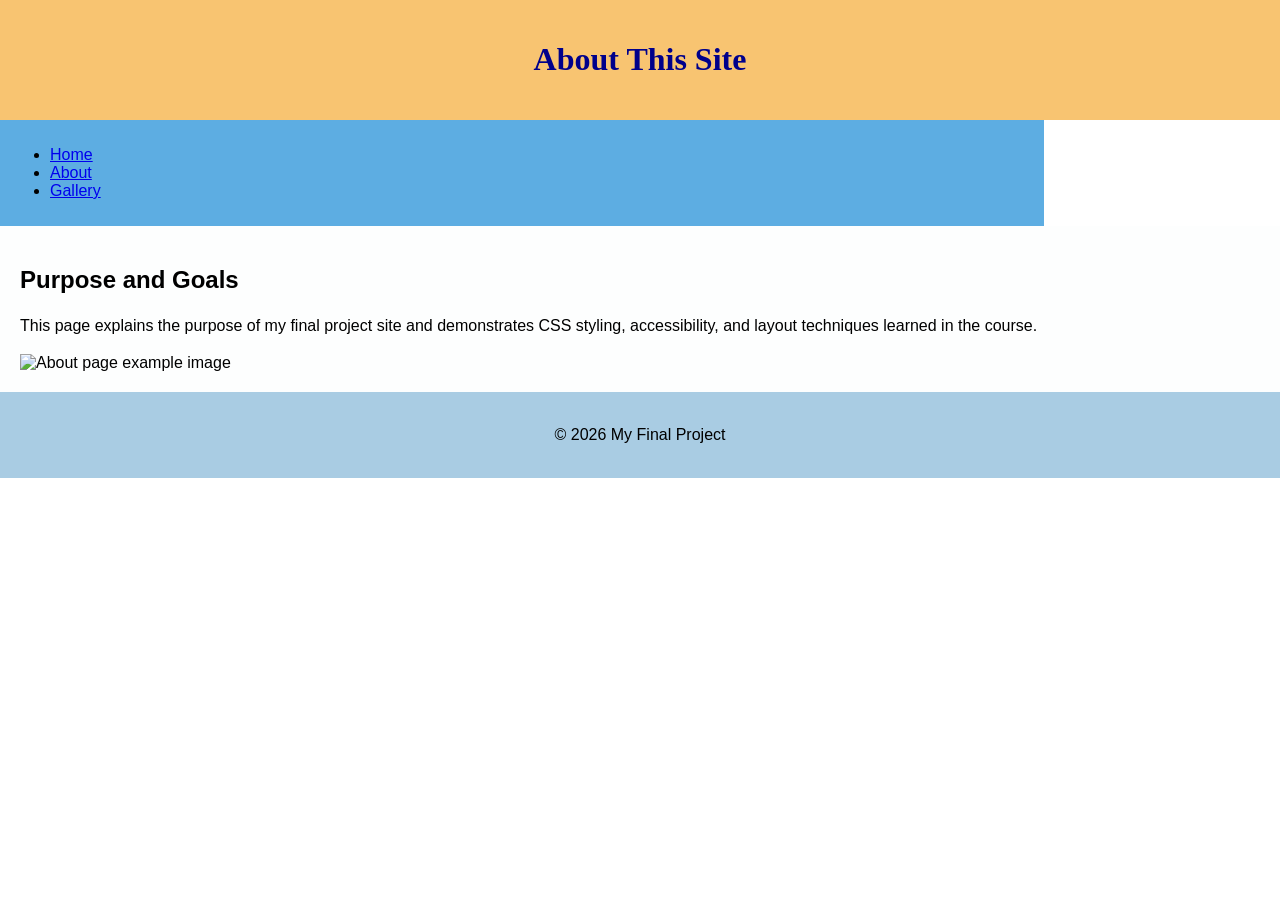
==== about.html @ 3d4a66df "Add files via upload" ====
<!DOCTYPE html>
<html lang="en">
<head>
  <meta charset="UTF-8">
  <meta name="viewport" content="width=device-width, initial-scale=1.0">
  <title>Final Project - About</title>
  <link rel="stylesheet" href="style.css">
</head>
<body>

  <a href="#main-content" class="skip-link">Skip to Main Content</a>

  <header>
    <h1>About This Site</h1>
  </header>

  <nav>
    <ul>
      <li><a href="index.html">Home</a></li>
      <li><a href="about.html">About</a></li>
      <li><a href="gallery.html">Gallery</a></li>
    </ul>
  </nav>

  <main id="main-content">
    <section>
      <h2>Purpose and Goals</h2>
      <p>This page explains the purpose of my final project site and demonstrates CSS styling, accessibility, and layout techniques learned in the course.</p>
      <img src="about1.jpg" alt="About page example image">
    </section>
  </main>

  <footer>
    <p>&copy; 2026 My Final Project</p>
  </footer>

</body>
</html>
---- style.css ----
/* =======================
   Homework Two: Advanced Selectors
   ======================= */

/* 1. body */
body {
  font-family: Arial, sans-serif;
  font-size: 16px;
  margin: 0;
  padding: 0;
}

/* 2. header */
header {
  background-color: #f8c471;
  padding: 20px;
}

/* 3. nav */
nav {
  display: inline-block;
  width: 80%;
  background-color: #5dade2;
  padding: 10px;
}

/* nav image */
nav img {
  width: 10%;
}

/* 4. main */
main {
  background-color: #fdfefe;
  font-size: 16px;
  padding: 20px;
}

/* 5. footer */
footer {
  background-color: #a9cce3;
  padding: 15px;
  text-align: center;
}

/* 6. li - закомментировано */
/* li {
  display: inline-block;
  width: 100px;
  margin-right: 10px;
} */

/* 7. h1 */
h1 {
  text-align: center;
  color: darkblue;
  font-family: Georgia, serif;
}

/* 8. p */
p {
  line-height: 1.5;
}

/* 9. Grid layout */
.grid {
  display: grid;
  grid-template-columns: 40% 40%;
  justify-content: center;
  align-items: start;
  row-gap: 20px;
}

.grid img {
  width: 100%;
}

/* 10. Flex layout */
.flex {
  display: flex;
  flex-wrap: wrap;
  justify-content: space-between;
}

.flex img {
  width: auto;
}

/* 11. Skip link style */
.skip-link {
  position: absolute;
  top: -40px;
  left: 0;
  background: #000;
  color: #fff;
  padding: 8px;
  z-index: 100;
  text-decoration: none;
}

.skip-link:focus {
  top: 0;
  left: 0;
}
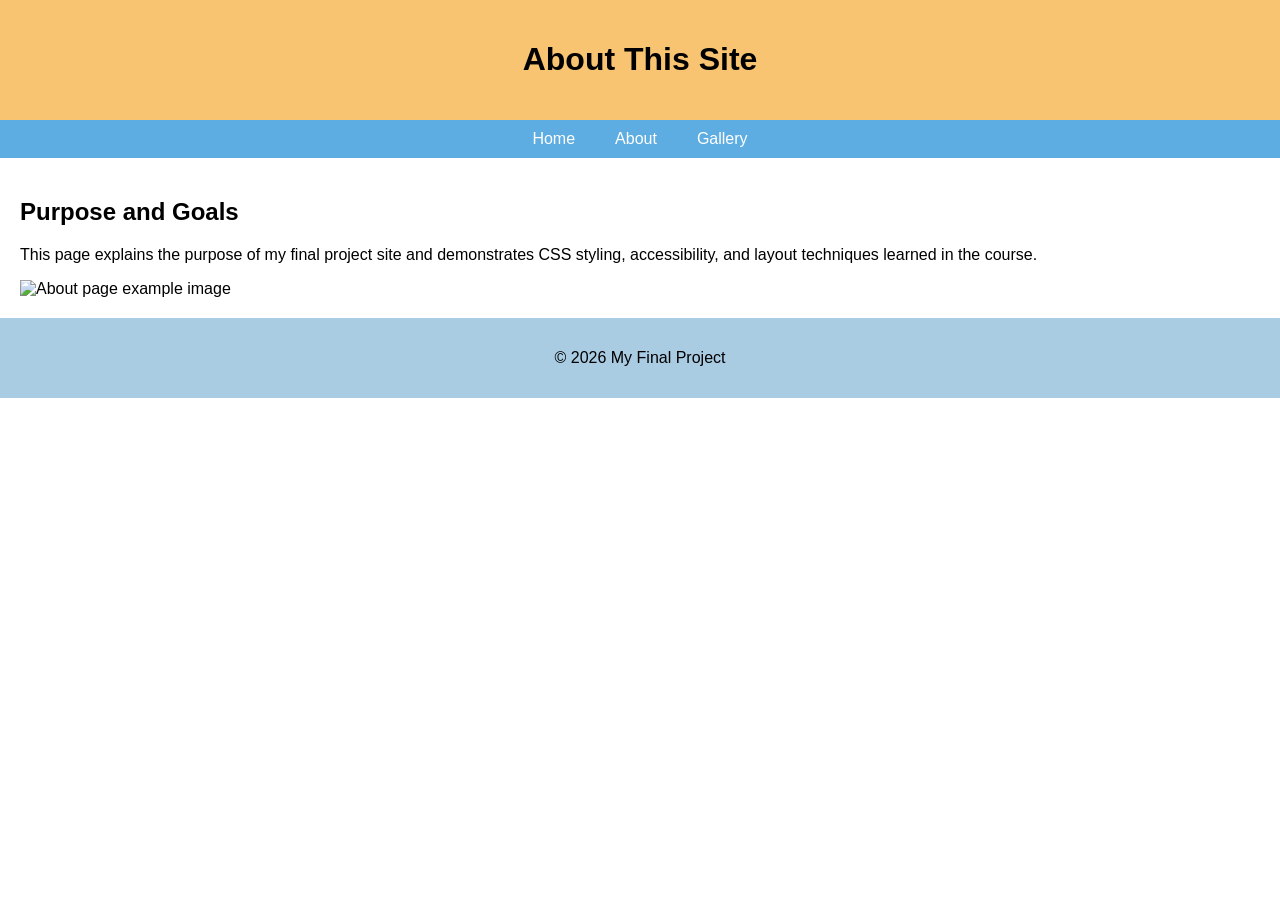
==== commit ffd18e00: "Update about.html" ====
--- a/about.html
+++ b/about.html
@@ -26,7 +26,7 @@
     <section>
       <h2>Purpose and Goals</h2>
       <p>This page explains the purpose of my final project site and demonstrates CSS styling, accessibility, and layout techniques learned in the course.</p>
-      <img src="about1.jpg" alt="About page example image">
+      <img src="https://tse2.mm.bing.net/th/id/OIP.Z9WRZgz-0HIOG3usZ50Z9QHaBo?rs=1&pid=ImgDetMain&o=7&rm=3" alt="About page example image">
     </section>
   </main>
 
@@ -35,4 +35,5 @@
   </footer>
 
 </body>
-</html>+
+</html>
--- a/style.css
+++ b/style.css
@@ -1,8 +1,8 @@
-/* =======================
-   Homework Two: Advanced Selectors
-   ======================= */
+/* ======================
+   Final Project Styles
+   ====================== */
 
-/* 1. body */
+/* Body */
 body {
   font-family: Arial, sans-serif;
   font-size: 16px;
@@ -10,83 +10,66 @@
   padding: 0;
 }
 
-/* 2. header */
+/* Header */
 header {
   background-color: #f8c471;
   padding: 20px;
+  text-align: center;
 }
 
-/* 3. nav */
+/* Navigation */
 nav {
-  display: inline-block;
-  width: 80%;
+  display: flex;
+  justify-content: center;
   background-color: #5dade2;
   padding: 10px;
 }
 
-/* nav image */
-nav img {
-  width: 10%;
+nav ul {
+  list-style: none;
+  display: flex;
+  gap: 20px;
+  padding: 0;
+  margin: 0;
 }
 
-/* 4. main */
+nav ul li a {
+  color: white;
+  text-decoration: none;
+  padding: 5px 10px;
+  transition: background 0.3s;
+}
+
+nav ul li a:hover {
+  background-color: #2e86c1;
+  border-radius: 5px;
+}
+
+/* Main */
 main {
-  background-color: #fdfefe;
-  font-size: 16px;
   padding: 20px;
 }
 
-/* 5. footer */
-footer {
-  background-color: #a9cce3;
-  padding: 15px;
-  text-align: center;
-}
-
-/* 6. li - закомментировано */
-/* li {
-  display: inline-block;
-  width: 100px;
-  margin-right: 10px;
-} */
-
-/* 7. h1 */
-h1 {
-  text-align: center;
-  color: darkblue;
-  font-family: Georgia, serif;
-}
-
-/* 8. p */
-p {
-  line-height: 1.5;
-}
-
-/* 9. Grid layout */
+/* Grid Gallery */
 .grid {
   display: grid;
-  grid-template-columns: 40% 40%;
-  justify-content: center;
-  align-items: start;
-  row-gap: 20px;
+  grid-template-columns: repeat(2, 45%);
+  gap: 20px;
 }
 
 .grid img {
   width: 100%;
+  border: 2px solid #333;
+  padding: 5px;
+  border-radius: 10px;
 }
 
-/* 10. Flex layout */
-.flex {
-  display: flex;
-  flex-wrap: wrap;
-  justify-content: space-between;
+/* nth-child example */
+.grid img:nth-child(2n) {
+  border-radius: 50%;
 }
 
-.flex img {
-  width: auto;
-}
-
-/* 11. Skip link style */
+/* Skip-link */
 .skip-link {
   position: absolute;
   top: -40px;
@@ -102,3 +85,10 @@
   top: 0;
   left: 0;
 }
+
+/* Footer */
+footer {
+  background-color: #a9cce3;
+  padding: 15px;
+  text-align: center;
+}
